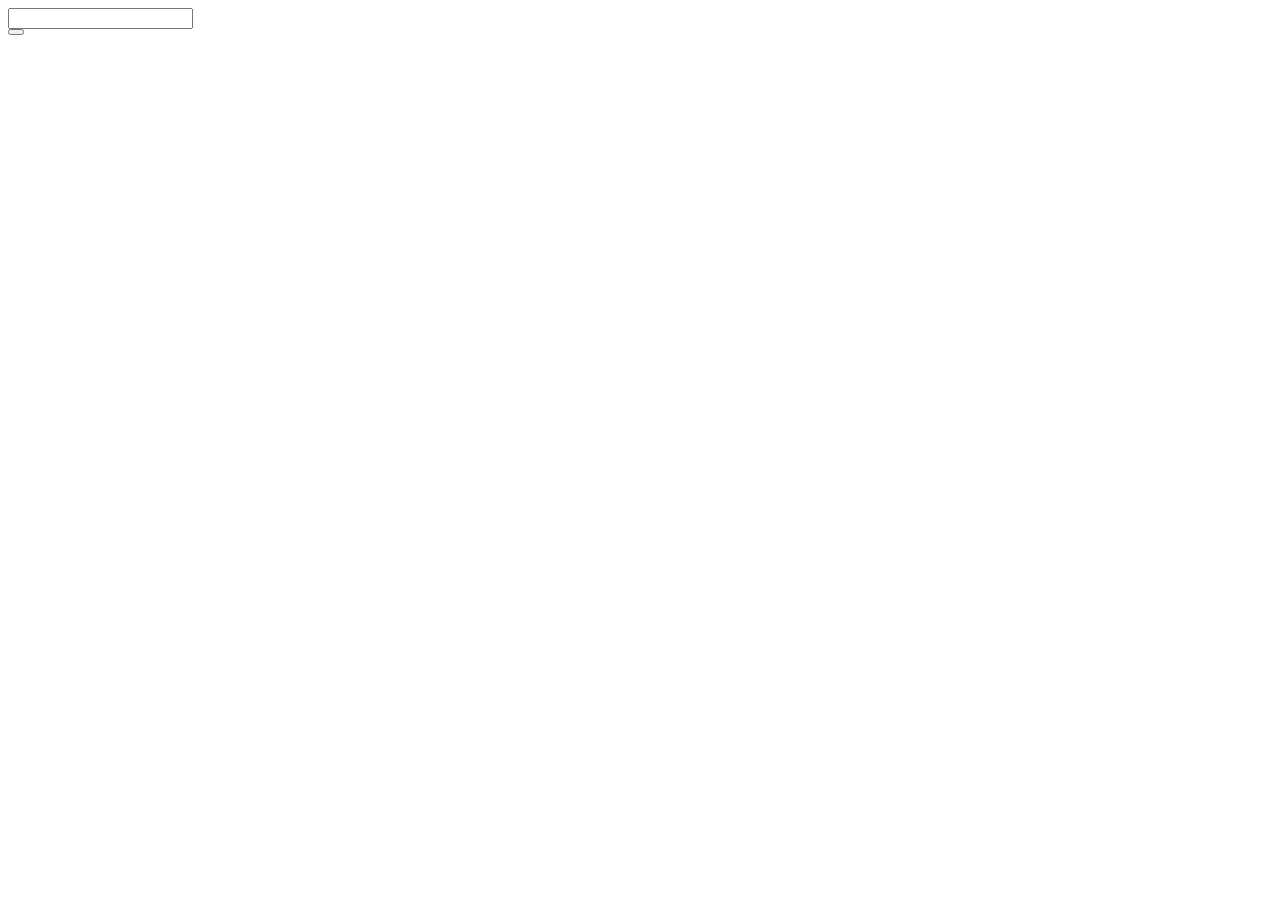
==== index.html @ 55f2c082 "Initial commit" ====
<html>
  <head>
    <meta charset="UTF-8">
    <script src="script.js"></script>
    <!-- <link rel="stylesheet" type="text/css" href="styles.css"> -->
  </head>
  <body>
   

    <div class="container">
      <div> <input type="text" /> </div>
      <div class="row">
        <button value="1"> </button>
      </div>
    </div>


  </body>
</html>
---- styles.css ----
body {
  background: orange;
}
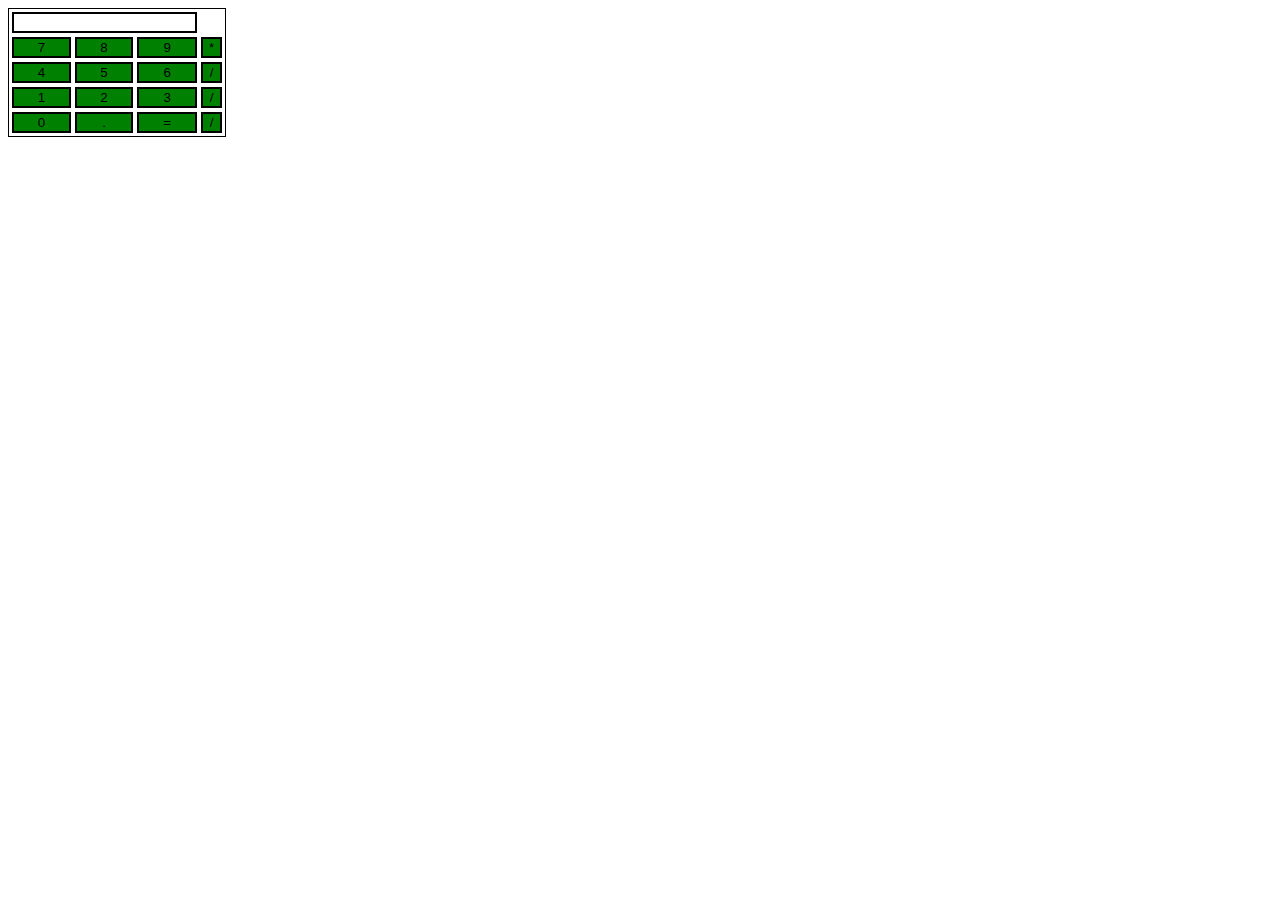
==== commit 1b3933b3: "2 files modified" ====
--- a/index.html
+++ b/index.html
@@ -2,17 +2,41 @@
   <head>
     <meta charset="UTF-8">
     <script src="script.js"></script>
-    <!-- <link rel="stylesheet" type="text/css" href="styles.css"> -->
+    <link rel="stylesheet" type="text/css" href="styles.css">
   </head>
   <body>
    
 
-    <div class="container">
-      <div> <input type="text" /> </div>
-      <div class="row">
-        <button value="1"> </button>
-      </div>
-    </div>
+    <table>
+      <tr>
+        <td colspan="3"> <input type="text"> </td>
+      </tr>
+      <tr>
+        <td><input type="button" value="7"  onclick="disp('1')" /></td>  
+        <td><input type="button" value="8"  onclick="disp('2')" /></td>  
+        <td><input type="button" value="9"  onclick="disp('3')" /></td>  
+        <td><input type="button" value="*"  onclick="disp('/')" /></td>  
+      </tr>
+      <tr>
+      <td><input type="button" value="4"  onclick="disp('1')" /></td>  
+      <td><input type="button" value="5"  onclick="disp('2')" /></td>  
+      <td><input type="button" value="6"  onclick="disp('3')" /></td>  
+      <td><input type="button" value="/"  onclick="disp('/')" /></td>  
+    </tr>
+    <tr>
+    <td><input type="button" value="1"  onclick="disp('1')" /></td>  
+    <td><input type="button" value="2"  onclick="disp('2')" /></td>  
+    <td><input type="button" value="3"  onclick="disp('3')" /></td>  
+    <td><input type="button" value="/"  onclick="disp('/')" /></td>  
+  </tr>
+  <tr>
+  <td><input type="button" value="0"  onclick="disp('1')" /></td>  
+  <td><input type="button" value="."  onclick="disp('2')" /></td>  
+  <td><input type="button" value="="  onclick="disp('3')" /></td>  
+  <td><input type="button" value="/"  onclick="disp('/')" /></td>  
+</tr>
+
+    </table>
 
 
   </body>
--- a/styles.css
+++ b/styles.css
@@ -1,3 +1,18 @@
-body {
-  background: orange;
+input[type="button"]
+{
+background-color:green;
+color: black;
+border: solid black 2px;
+width:100%
+}
+
+input[type="text"]
+         {
+         background-color:white;
+         border: solid black 2px;
+         width:100%
+         }
+
+table{
+  border: 1px solid black;
 }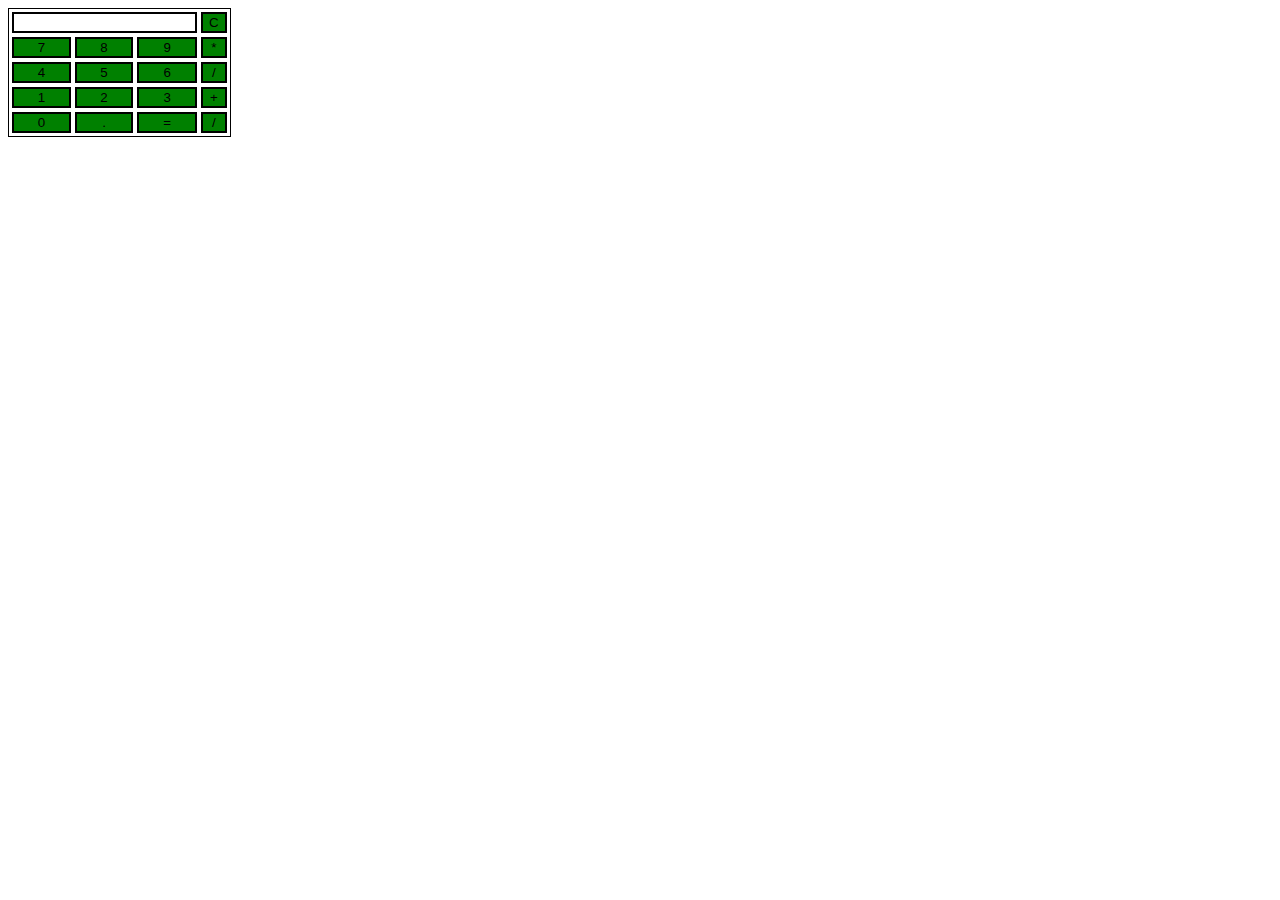
==== commit 477dd40f: "complte" ====
--- a/index.html
+++ b/index.html
@@ -9,30 +9,31 @@
 
     <table>
       <tr>
-        <td colspan="3"> <input type="text"> </td>
+        <td colspan="3"> <input id="inp" type="text"> </td>
+        <td><input type="button" value="C"  onclick="clr()"/></td> 
       </tr>
       <tr>
-        <td><input type="button" value="7"  onclick="disp('1')" /></td>  
-        <td><input type="button" value="8"  onclick="disp('2')" /></td>  
-        <td><input type="button" value="9"  onclick="disp('3')" /></td>  
-        <td><input type="button" value="*"  onclick="disp('/')" /></td>  
+        <td><input type="button" value="7"  onclick="disp('7')" /></td>  
+        <td><input type="button" value="8"  onclick="disp('8')" /></td>  
+        <td><input type="button" value="9"  onclick="disp('9')" /></td>  
+        <td><input type="button" value="*"  onclick="disp('*')" /></td>  
       </tr>
       <tr>
-      <td><input type="button" value="4"  onclick="disp('1')" /></td>  
-      <td><input type="button" value="5"  onclick="disp('2')" /></td>  
-      <td><input type="button" value="6"  onclick="disp('3')" /></td>  
+      <td><input type="button" value="4"  onclick="disp('4')" /></td>  
+      <td><input type="button" value="5"  onclick="disp('5')" /></td>  
+      <td><input type="button" value="6"  onclick="disp('6')" /></td>  
       <td><input type="button" value="/"  onclick="disp('/')" /></td>  
     </tr>
     <tr>
     <td><input type="button" value="1"  onclick="disp('1')" /></td>  
     <td><input type="button" value="2"  onclick="disp('2')" /></td>  
     <td><input type="button" value="3"  onclick="disp('3')" /></td>  
-    <td><input type="button" value="/"  onclick="disp('/')" /></td>  
+    <td><input type="button" value="+"  onclick="disp('+')" /></td>  
   </tr>
   <tr>
-  <td><input type="button" value="0"  onclick="disp('1')" /></td>  
-  <td><input type="button" value="."  onclick="disp('2')" /></td>  
-  <td><input type="button" value="="  onclick="disp('3')" /></td>  
+  <td><input type="button" value="0"  onclick="disp('0')" /></td>  
+  <td><input type="button" value="."  onclick="disp('.')" /></td>  
+  <td><input type="button" value="="  onclick="solve()" /></td>  
   <td><input type="button" value="/"  onclick="disp('/')" /></td>  
 </tr>
 
--- a/styles.css
+++ b/styles.css
@@ -3,7 +3,8 @@
 background-color:green;
 color: black;
 border: solid black 2px;
-width:100%
+width:100%;
+cursor: pointer;
 }
 
 input[type="text"]
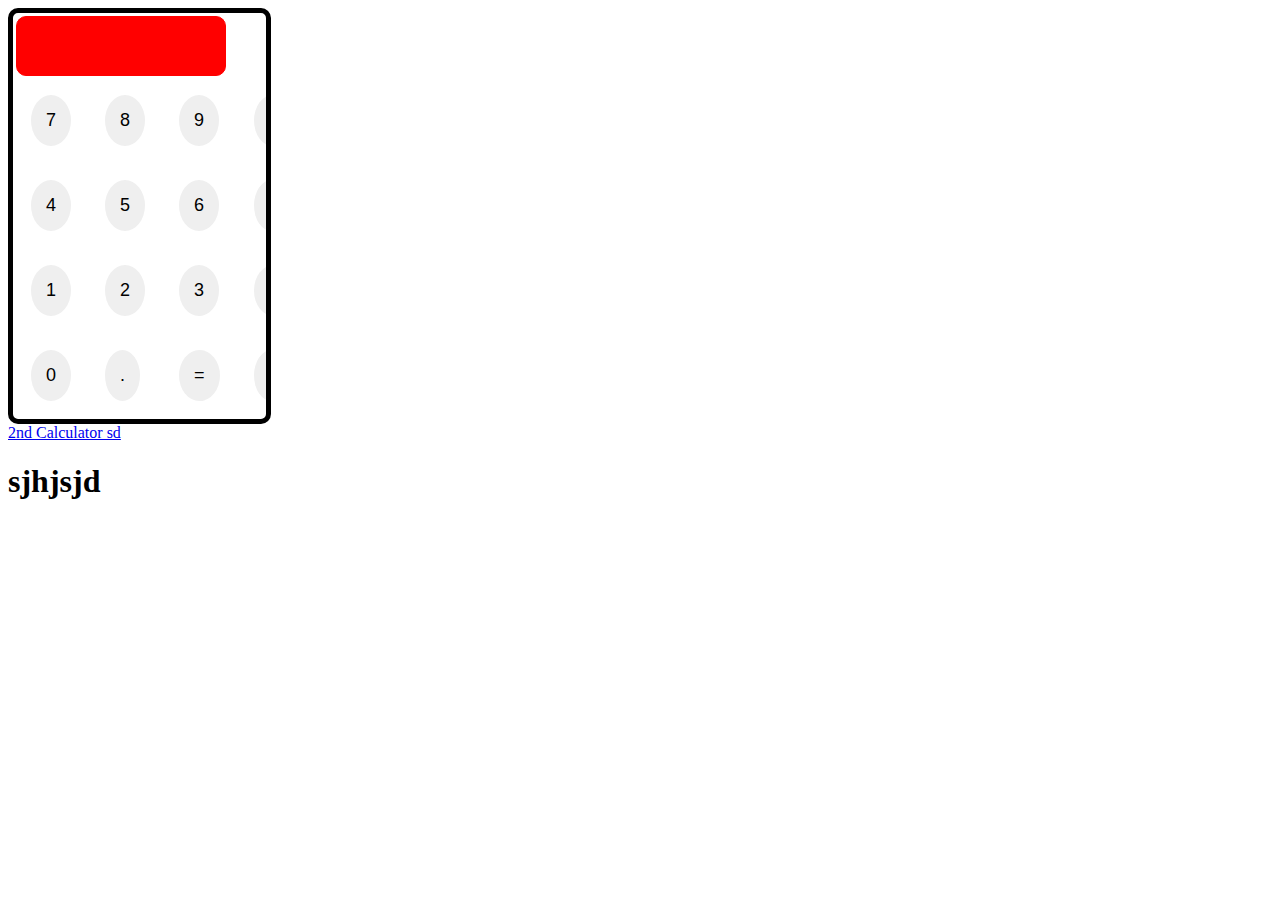
==== commit 12aff4bf: "1 file modified, 2 added" ====
--- a/index.html
+++ b/index.html
@@ -1,44 +1,80 @@
 <html>
   <head>
-    <meta charset="UTF-8">
+    <meta charset="UTF-8" />
     <script src="script.js"></script>
-    <link rel="stylesheet" type="text/css" href="styles.css">
+    <!-- <link rel="stylesheet" type="text/css" href="styles.css" /> -->
+    <link rel="stylesheet" type="text/css" href="style2.css" />
   </head>
   <body>
-   
 
-    <table>
+  <div class="container">
+  <table>
+  <tr>
+    <td colspan="3"><input class="screen" id="inp" type="text" /></td>
+  </tr>
+  <tr>
+  <td><input class="btn-radius" type="button" value="7" onclick="disp('7')" /></td>
+  <td><input class="btn-radius" type="button" value="8" onclick="disp('8')" /></td>
+  <td><input class="btn-radius" type="button" value="9" onclick="disp('9')" /></td>
+  <td><input class="btn-radius" type="button" value="*" onclick="disp('*')" /></td>
+  </tr>
+
+  <tr>
+  <td><input class="btn-radius" type="button" value="4" onclick="disp('4')" /></td>
+  <td><input class="btn-radius" type="button" value="5" onclick="disp('5')" /></td>
+  <td><input class="btn-radius" type="button" value="6" onclick="disp('6')" /></td>
+  <td><input class="btn-radius" type="button" value="/" onclick="disp('/')" /></td>
+  </tr>
+
+  <tr>
+  <td><input class="btn-radius" type="button" value="1" onclick="disp('1')" /></td>
+  <td><input class="btn-radius" type="button" value="2" onclick="disp('2')" /></td>
+  <td><input class="btn-radius" type="button" value="3" onclick="disp('3')" /></td>
+  <td><input class="btn-radius" type="button" value="+" onclick="disp('+')" /></td>
+  </tr>
+
+  <tr>
+  <td><input class="btn-radius" type="button" value="0" onclick="disp('0')" /></td>
+  <td><input class="btn-radius" type="button" value="." onclick="disp('.')" /></td>
+  <td><input class="btn-radius" type="button" value="=" onclick="solve()" /></td>
+  <td><input class="btn-radius" type="button" value="/" onclick="disp('/')" /></td>
+  </tr>
+</table>
+</div>
+
+
+    <!-- <table>
       <tr>
-        <td colspan="3"> <input id="inp" type="text"> </td>
-        <td><input type="button" value="C"  onclick="clr()"/></td> 
+        <td colspan="3"><input id="inp" type="text" /></td>
+        <td><input type="button" value="C" onclick="clr()" /></td>
       </tr>
       <tr>
-        <td><input type="button" value="7"  onclick="disp('7')" /></td>  
-        <td><input type="button" value="8"  onclick="disp('8')" /></td>  
-        <td><input type="button" value="9"  onclick="disp('9')" /></td>  
-        <td><input type="button" value="*"  onclick="disp('*')" /></td>  
+        <td><input type="button" value="7" onclick="disp('7')" /></td>
+        <td><input type="button" value="8" onclick="disp('8')" /></td>
+        <td><input type="button" value="9" onclick="disp('9')" /></td>
+        <td><input type="button" value="*" onclick="disp('*')" /></td>
       </tr>
       <tr>
-      <td><input type="button" value="4"  onclick="disp('4')" /></td>  
-      <td><input type="button" value="5"  onclick="disp('5')" /></td>  
-      <td><input type="button" value="6"  onclick="disp('6')" /></td>  
-      <td><input type="button" value="/"  onclick="disp('/')" /></td>  
-    </tr>
-    <tr>
-    <td><input type="button" value="1"  onclick="disp('1')" /></td>  
-    <td><input type="button" value="2"  onclick="disp('2')" /></td>  
-    <td><input type="button" value="3"  onclick="disp('3')" /></td>  
-    <td><input type="button" value="+"  onclick="disp('+')" /></td>  
-  </tr>
-  <tr>
-  <td><input type="button" value="0"  onclick="disp('0')" /></td>  
-  <td><input type="button" value="."  onclick="disp('.')" /></td>  
-  <td><input type="button" value="="  onclick="solve()" /></td>  
-  <td><input type="button" value="/"  onclick="disp('/')" /></td>  
-</tr>
+        <td><input type="button" value="4" onclick="disp('4')" /></td>
+        <td><input type="button" value="5" onclick="disp('5')" /></td>
+        <td><input type="button" value="6" onclick="disp('6')" /></td>
+        <td><input type="button" value="/" onclick="disp('/')" /></td>
+      </tr>
+      <tr>
+        <td><input type="button" value="1" onclick="disp('1')" /></td>
+        <td><input type="button" value="2" onclick="disp('2')" /></td>
+        <td><input type="button" value="3" onclick="disp('3')" /></td>
+        <td><input type="button" value="+" onclick="disp('+')" /></td>
+      </tr>
+      <tr>
+        <td><input type="button" value="0" onclick="disp('0')" /></td>
+        <td><input type="button" value="." onclick="disp('.')" /></td>
+        <td><input type="button" value="=" onclick="solve()" /></td>
+        <td><input type="button" value="/" onclick="disp('/')" /></td>
+      </tr>
+    </table> -->
 
-    </table>
-
-
+    <a href="calculator2.html">2nd Calculator sd</a>
+    <h1>sjhjsjd</h1>
   </body>
-</html>+</html>
--- a/style2.css
+++ b/style2.css
@@ -0,0 +1,68 @@
+.container{
+  /* display: inline-block; */
+  border: 5px solid black;
+  border-radius: 10px;
+  width: 20%;
+  /* position: auto; */
+  overflow: hidden;
+
+  /* display: flex;
+  flex-flow: column wrap;
+  overflow: hidden; */
+}
+
+
+
+.result{
+ border: 1px solid black;
+ width: 50%;
+}
+.screen{
+ border: 1px solid red;
+ background-color: red;
+ border-radius: 10px;
+ width: 96%;
+ height: 60px;
+ padding: 5px;
+ overflow: hidden;
+ text-align: right;
+ display: inline-block;
+ font-size: x-large;
+}
+
+.buttons{
+ width: 100%;
+ border: 2px solid green;
+}
+
+.btn-radius{
+  border-radius: 100%;
+  margin: 15px;
+  padding: 15px;
+  border: none;
+  font-size: large;
+}
+
+.btn-radius:hover{
+ background-color: green;
+ cursor: pointer;
+}
+.red{
+ background-color: red;
+}
+
+
+.buttons2{
+
+ text-align: center;
+ font-size: xx-large;
+}
+
+.buttons2 span{
+ margin: 15px;
+ padding: 5px;
+ border: 1px solid black;
+ border-radius:100%;
+ overflow: none;
+ display: inline-block;
+}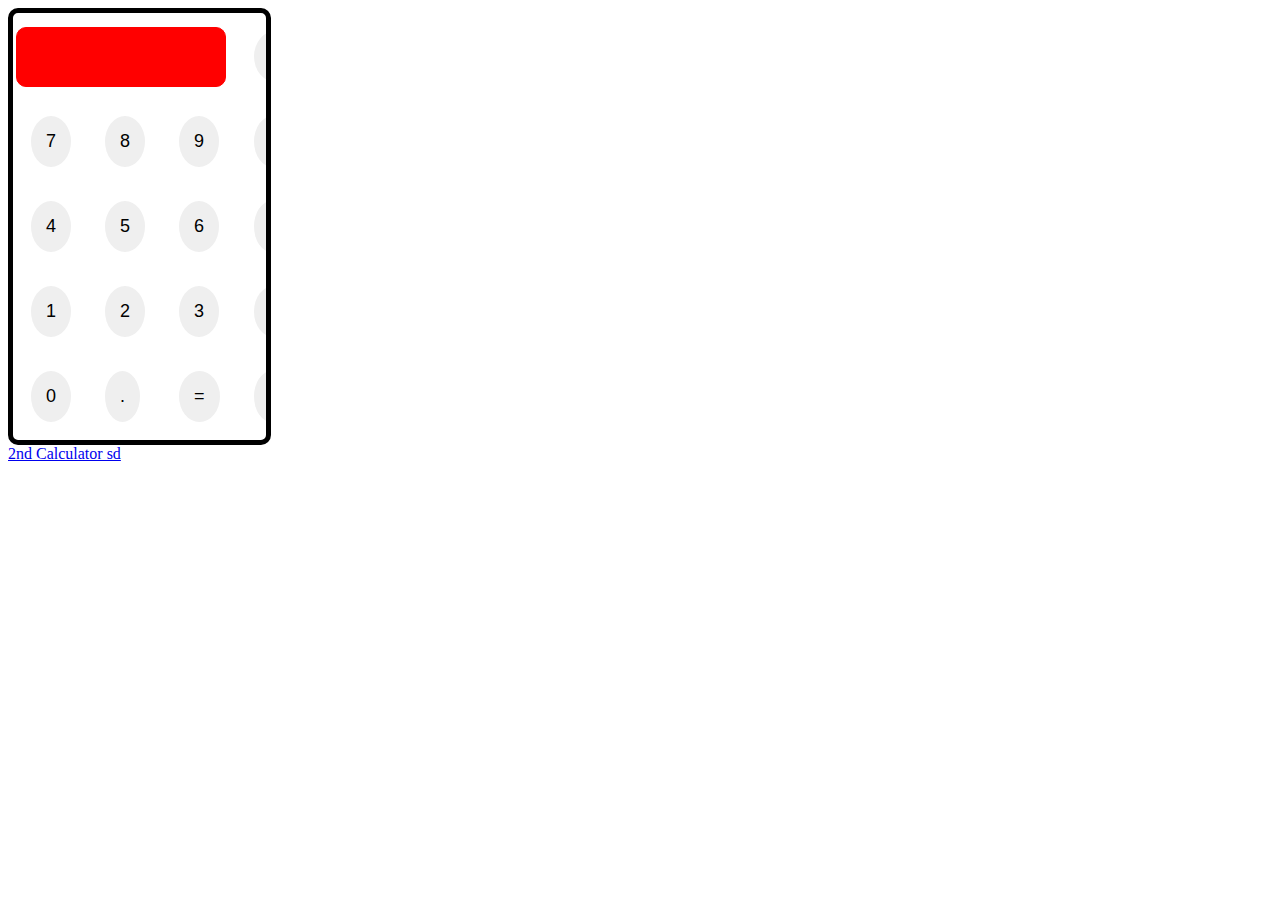
==== commit 58e129e2: "2 files modified" ====
--- a/index.html
+++ b/index.html
@@ -11,6 +11,7 @@
   <table>
   <tr>
     <td colspan="3"><input class="screen" id="inp" type="text" /></td>
+    <td><input class="btn-radius" type="button" value="C" onclick="clr()" /></td>
   </tr>
   <tr>
   <td><input class="btn-radius" type="button" value="7" onclick="disp('7')" /></td>
@@ -75,6 +76,6 @@
     </table> -->
 
     <a href="calculator2.html">2nd Calculator sd</a>
-    <h1>sjhjsjd</h1>
+  
   </body>
 </html>
--- a/style2.css
+++ b/style2.css
@@ -1,8 +1,11 @@
 .container{
   /* display: inline-block; */
+  display: flex;
+  /* justify-content: center; */
+  width: 20%;
   border: 5px solid black;
   border-radius: 10px;
-  width: 20%;
+  /* width: 20%; */
   /* position: auto; */
   overflow: hidden;
 
